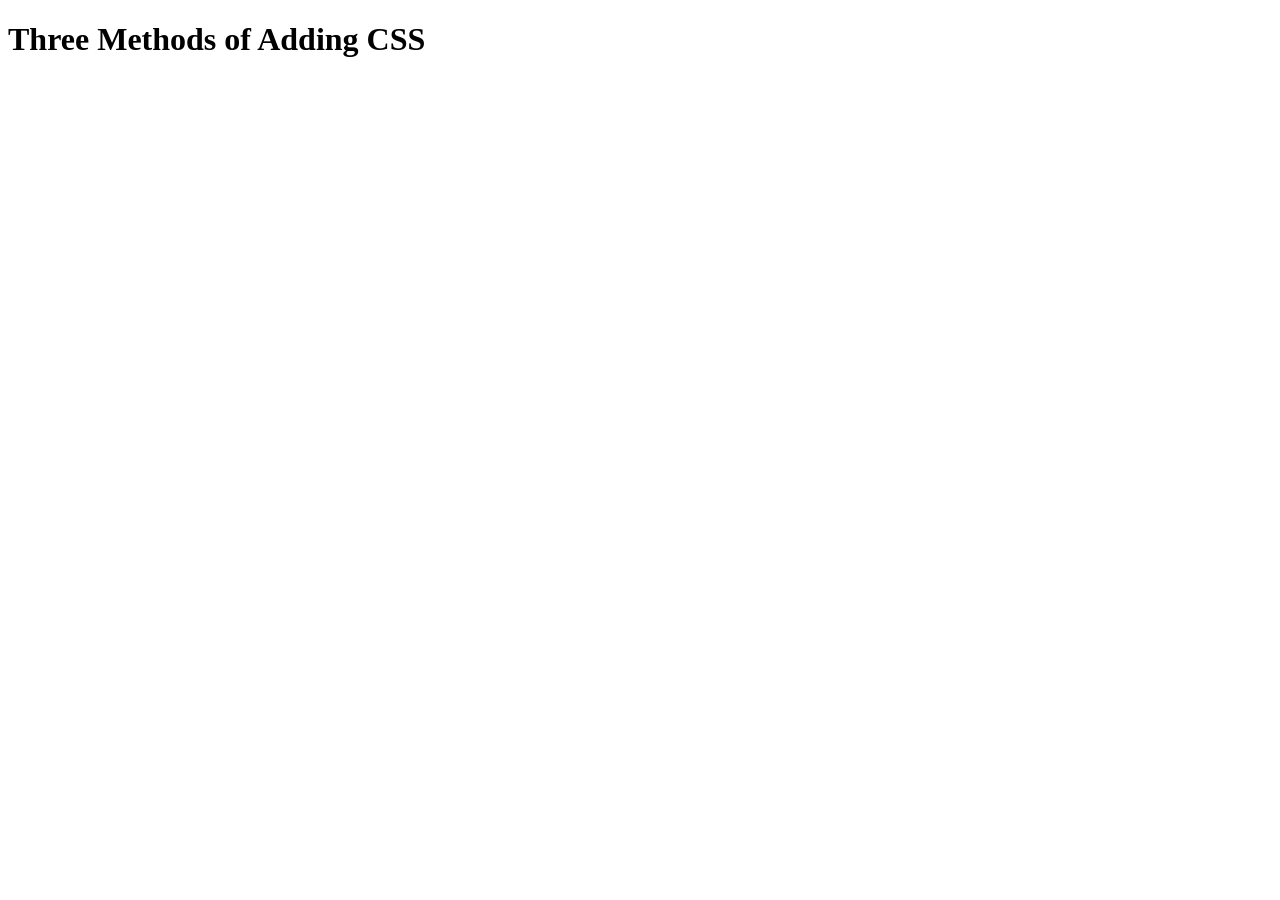
==== My Porfolio/Activity 1/index.html @ 6f519ed0 "initial commit" ====
<!DOCTYPE html>
<html lang="en">

<head>
  <meta charset="UTF-8">
  <title>Adding CSS</title>
  <link
  rel="stylsheet"
  href="style.css" >
</head>

<body>
  <h1>Three Methods of Adding CSS</h1>
  <!-- Create 3 Links to The 3 Webpages: inline, internal and external -->
</body>
</html>
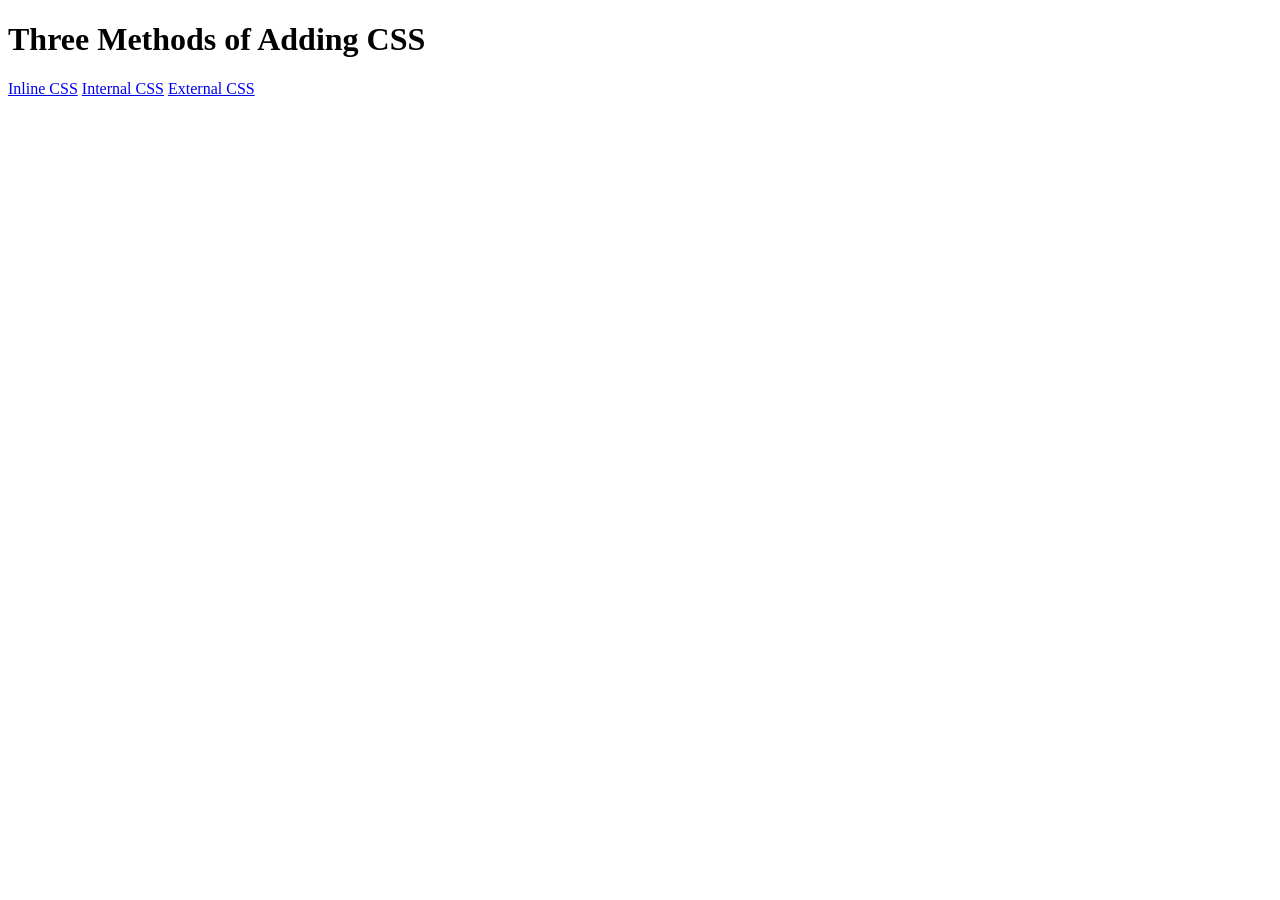
==== commit c858380c: "initial commit" ====
--- a/My Porfolio/Activity 1/index.html
+++ b/My Porfolio/Activity 1/index.html
@@ -4,13 +4,13 @@
 <head>
   <meta charset="UTF-8">
   <title>Adding CSS</title>
-  <link
-  rel="stylsheet"
-  href="style.css" >
 </head>
 
 <body>
   <h1>Three Methods of Adding CSS</h1>
-  <!-- Create 3 Links to The 3 Webpages: inline, internal and external -->
+  <a href="inline.html">Inline CSS</a>
+  <a href="internal.html">Internal CSS</a>
+  <a href="external.html">External CSS</a>
+</body>
 </body>
 </html>
